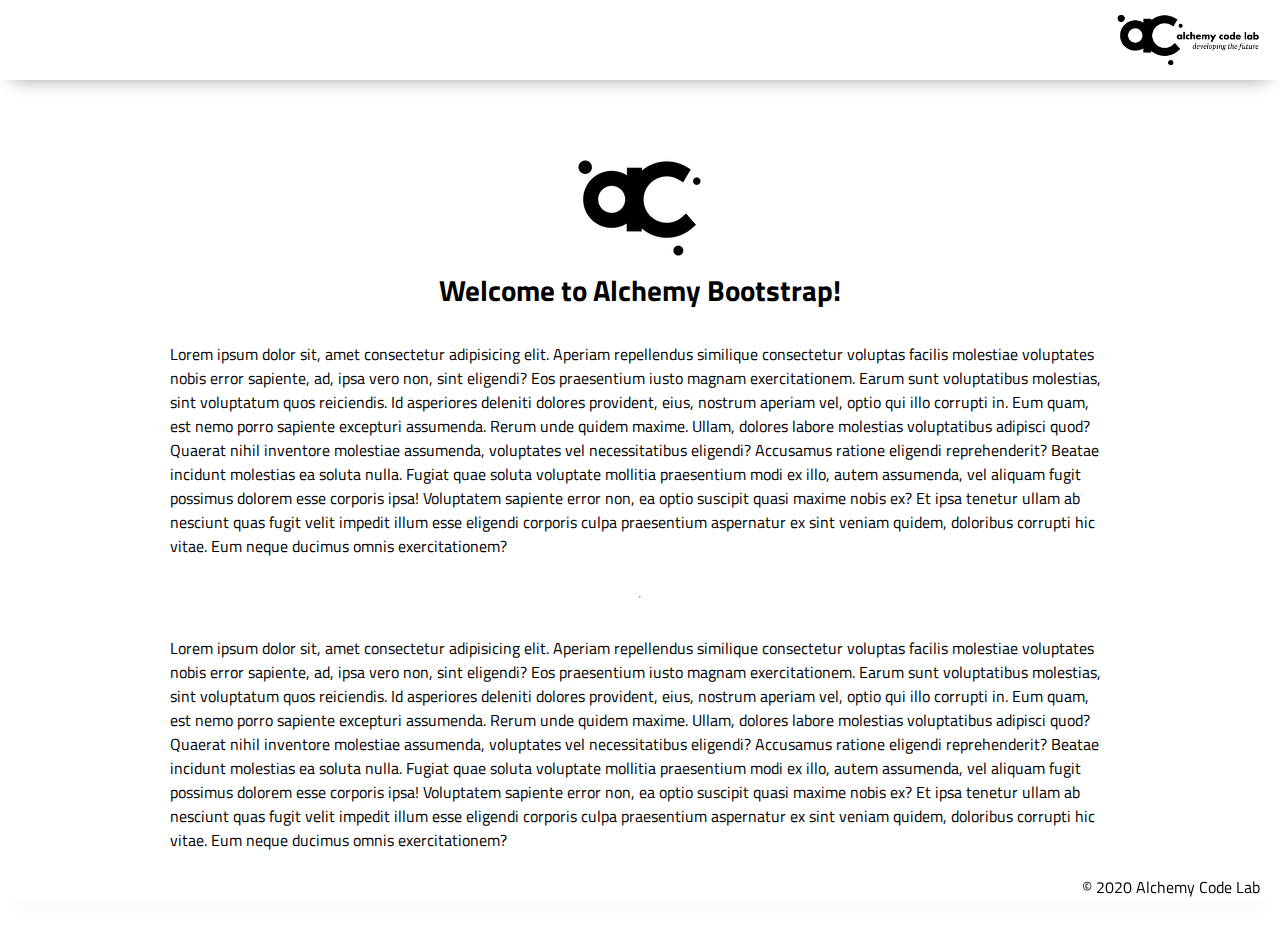
==== index.html @ f2f3a124 "Initial commit" ====
<!DOCTYPE html>
<html lang="en">

<head>
    <meta charset="UTF-8">
    <meta name="viewport" content="width=device-width, initial-scale=1.0">
    <meta http-equiv="X-UA-Compatible" content="ie=edge">
    <link href="https://fonts.googleapis.com/css2?family=Titillium+Web:wght@300&display=swap" rel="stylesheet">
    <link rel="stylesheet" href="styles/reset.css">
    <link rel="stylesheet" href="styles/style.css">
    <link rel="stylesheet" href="styles/home.css">
    <title>Document</title>
</head>

<body>
    <header>
        <div class="gutter-right logo">
            <img src="assets/big-logo.png"/>
        </div>
    </header>
    <main>
        <section class="main-section">
            <img class="main-logo" src="assets/alchemy-logo.png"/>
            <h2>
                Welcome to Alchemy Bootstrap!
            </h2>

            <p>
                Lorem ipsum dolor sit, amet consectetur adipisicing elit. Aperiam repellendus similique consectetur voluptas facilis molestiae voluptates nobis error sapiente, ad, ipsa vero non, sint eligendi? Eos praesentium iusto magnam exercitationem.
                Earum sunt voluptatibus molestias, sint voluptatum quos reiciendis. Id asperiores deleniti dolores provident, eius, nostrum aperiam vel, optio qui illo corrupti in. Eum quam, est nemo porro sapiente excepturi assumenda.
                Rerum unde quidem maxime. Ullam, dolores labore molestias voluptatibus adipisci quod? Quaerat nihil inventore molestiae assumenda, voluptates vel necessitatibus eligendi? Accusamus ratione eligendi reprehenderit? Beatae incidunt molestias ea soluta nulla.
                Fugiat quae soluta voluptate mollitia praesentium modi ex illo, autem assumenda, vel aliquam fugit possimus dolorem esse corporis ipsa! Voluptatem sapiente error non, ea optio suscipit quasi maxime nobis ex?
                Et ipsa tenetur ullam ab nesciunt quas fugit velit impedit illum esse eligendi corporis culpa praesentium aspernatur ex sint veniam quidem, doloribus corrupti hic vitae. Eum neque ducimus omnis exercitationem?
            </p>
            <hr />
            <p>
                Lorem ipsum dolor sit, amet consectetur adipisicing elit. Aperiam repellendus similique consectetur voluptas facilis molestiae voluptates nobis error sapiente, ad, ipsa vero non, sint eligendi? Eos praesentium iusto magnam exercitationem.
                Earum sunt voluptatibus molestias, sint voluptatum quos reiciendis. Id asperiores deleniti dolores provident, eius, nostrum aperiam vel, optio qui illo corrupti in. Eum quam, est nemo porro sapiente excepturi assumenda.
                Rerum unde quidem maxime. Ullam, dolores labore molestias voluptatibus adipisci quod? Quaerat nihil inventore molestiae assumenda, voluptates vel necessitatibus eligendi? Accusamus ratione eligendi reprehenderit? Beatae incidunt molestias ea soluta nulla.
                Fugiat quae soluta voluptate mollitia praesentium modi ex illo, autem assumenda, vel aliquam fugit possimus dolorem esse corporis ipsa! Voluptatem sapiente error non, ea optio suscipit quasi maxime nobis ex?
                Et ipsa tenetur ullam ab nesciunt quas fugit velit impedit illum esse eligendi corporis culpa praesentium aspernatur ex sint veniam quidem, doloribus corrupti hic vitae. Eum neque ducimus omnis exercitationem?
            </p>

        </section>
    </main>
    <footer>
        <div class="copy gutter-right">&copy; 2020 Alchemy Code Lab</div>
    </footer>

    <script type="module" src="app.js"></script>
</body>

</html>
---- styles/style.css ----
body {
    /* https://coolors.co/generate and click export -> scss to get the colors to copy and paste below*/
    /* --color1: hsla(349, 69%, 76%, 1);
    --color2: hsla(207, 67%, 44%, 1);
    --color3: hsla(200, 61%, 56%, 1);
    --color4: hsla(187, 41%, 94%, 1);
    --color5: hsla(170, 28%, 95%, 1); */

    /* --color1: hsla(45, 86%, 83%, 1);
    --color2: hsla(135, 65%, 98%, 1);
    --color3: hsla(315, 37%, 86%, 1);
    --color4: hsla(45, 73%, 98%, 1);
    --color5: hsla(224, 40%, 79%, 1); */
    
    --header-height: 80px;
    --shadow: 0px 10px 20px -12px rgba(0,0,0,0.45);
    --gutter: 30px;
    --footer-height: 25px;
    
    font-family: 'Titillium Web', sans-serif;
    background-color: var(--color2);
}

main {
    display: flex;
    flex-direction: column;
    justify-content: center;
    align-items: center;
    margin-bottom: calc(var(--footer-height));
}

section {
    background-color: var(--color5);
    width: 1000px;
    max-width: 80%;
    display: flex;
    flex-direction: column;
    justify-content: center;
    align-items: center;
    padding-top: var(--gutter);
    padding-bottom: var(--gutter);
    margin-top: var(--gutter);
    margin-bottom: var(--gutter);
    border: solid 2px var(--color1);
}

header {
    display: flex;
    justify-content: flex-end;
    background-color: var(--color3);
    height: var(--header-height);
    box-shadow: var(--shadow);
}

footer {
    display: flex;
    justify-content: flex-end;
    background-color: var(--color3);
    box-shadow: var(--shadow);
}


h2 {
    font-size: 1.8rem;
    font-weight: bold;
}

.gutter-right {
    margin-right: 20px;
}

.main-logo {
    animation: pulse 5s infinite ease-in-out;
}

header img {
    height: var(--header-height);
}

p {
    margin: var(--gutter);
}
  
footer {
    position: fixed;
    width: 100%;
    bottom: 0;
    height: var(--footer-height);
    display: flex;
    justify-content: flex-end;
    background-color: var(--color3);
    box-shadow: var(--shadow);
}
  
  @keyframes pulse {
    20% {
      transform: rotate3d(-10, -10, -10, 50deg) scale(1.2);
    }

    40% {
        transform: rotate3d(10, 10, -10, 50deg) scale(1);
    }

    60% {
        transform: rotate3d(-10, 10, 10, 50deg) scale(1.2);
      }

    80% {
        transform: rotate3d(10, 10, 10, 50deg) scale(1);
    }

  }
---- styles/home.css ----
/* add home page styles here */
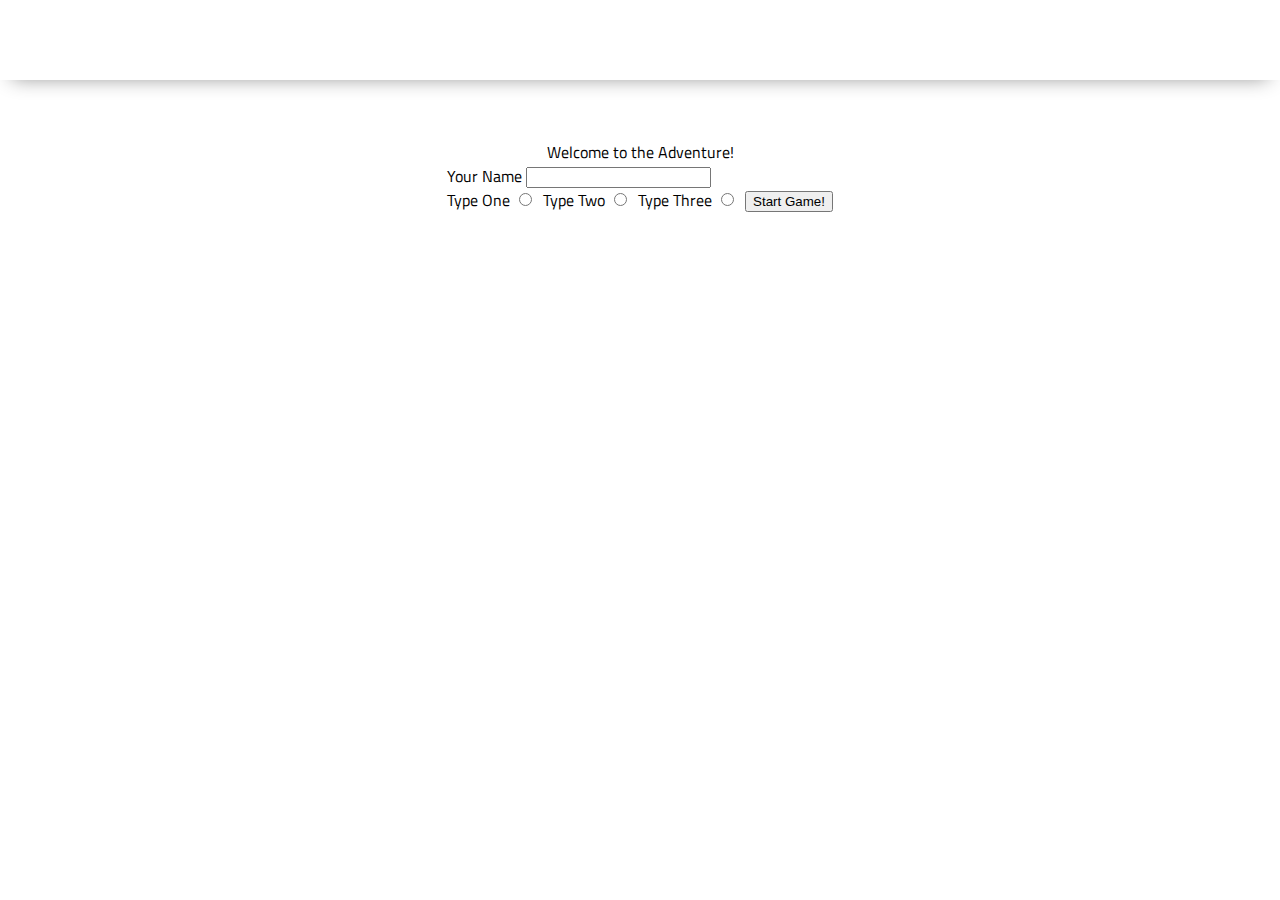
==== commit e5d14555: "add plan and begin logic" ====
--- a/index.html
+++ b/index.html
@@ -15,36 +15,41 @@
 <body>
     <header>
         <div class="gutter-right logo">
-            <img src="assets/big-logo.png"/>
+           
         </div>
     </header>
     <main>
         <section class="main-section">
-            <img class="main-logo" src="assets/alchemy-logo.png"/>
-            <h2>
-                Welcome to Alchemy Bootstrap!
-            </h2>
+            <h1>Welcome to the Adventure!</h1>
+            <form>
+                <div>
+                    <label for="name">
+                        Your Name
+                        <input type="Your Name" name="name" id="name">
+                    </label>
+                </div>
+                <label>
+                    Type One
+                    <input type="radio" name="type" value="type-1">
+                    <img src="" alt="">
+                </label>
+                <label>
+                    Type Two
+                    <input type="radio" name="type" value="type-2">
+                    <img src="" alt="">
+                </label>
+                <label>
+                    Type Three
+                    <input type="radio" name="type" value="type-3">
+                    <img src="" alt="">
+                </label>
 
-            <p>
-                Lorem ipsum dolor sit, amet consectetur adipisicing elit. Aperiam repellendus similique consectetur voluptas facilis molestiae voluptates nobis error sapiente, ad, ipsa vero non, sint eligendi? Eos praesentium iusto magnam exercitationem.
-                Earum sunt voluptatibus molestias, sint voluptatum quos reiciendis. Id asperiores deleniti dolores provident, eius, nostrum aperiam vel, optio qui illo corrupti in. Eum quam, est nemo porro sapiente excepturi assumenda.
-                Rerum unde quidem maxime. Ullam, dolores labore molestias voluptatibus adipisci quod? Quaerat nihil inventore molestiae assumenda, voluptates vel necessitatibus eligendi? Accusamus ratione eligendi reprehenderit? Beatae incidunt molestias ea soluta nulla.
-                Fugiat quae soluta voluptate mollitia praesentium modi ex illo, autem assumenda, vel aliquam fugit possimus dolorem esse corporis ipsa! Voluptatem sapiente error non, ea optio suscipit quasi maxime nobis ex?
-                Et ipsa tenetur ullam ab nesciunt quas fugit velit impedit illum esse eligendi corporis culpa praesentium aspernatur ex sint veniam quidem, doloribus corrupti hic vitae. Eum neque ducimus omnis exercitationem?
-            </p>
-            <hr />
-            <p>
-                Lorem ipsum dolor sit, amet consectetur adipisicing elit. Aperiam repellendus similique consectetur voluptas facilis molestiae voluptates nobis error sapiente, ad, ipsa vero non, sint eligendi? Eos praesentium iusto magnam exercitationem.
-                Earum sunt voluptatibus molestias, sint voluptatum quos reiciendis. Id asperiores deleniti dolores provident, eius, nostrum aperiam vel, optio qui illo corrupti in. Eum quam, est nemo porro sapiente excepturi assumenda.
-                Rerum unde quidem maxime. Ullam, dolores labore molestias voluptatibus adipisci quod? Quaerat nihil inventore molestiae assumenda, voluptates vel necessitatibus eligendi? Accusamus ratione eligendi reprehenderit? Beatae incidunt molestias ea soluta nulla.
-                Fugiat quae soluta voluptate mollitia praesentium modi ex illo, autem assumenda, vel aliquam fugit possimus dolorem esse corporis ipsa! Voluptatem sapiente error non, ea optio suscipit quasi maxime nobis ex?
-                Et ipsa tenetur ullam ab nesciunt quas fugit velit impedit illum esse eligendi corporis culpa praesentium aspernatur ex sint veniam quidem, doloribus corrupti hic vitae. Eum neque ducimus omnis exercitationem?
-            </p>
-
+                <Button>Start Game!</Button>
+            </form>
         </section>
     </main>
     <footer>
-        <div class="copy gutter-right">&copy; 2020 Alchemy Code Lab</div>
+        <div class="copy gutter-right"></div>
     </footer>
 
     <script type="module" src="app.js"></script>
